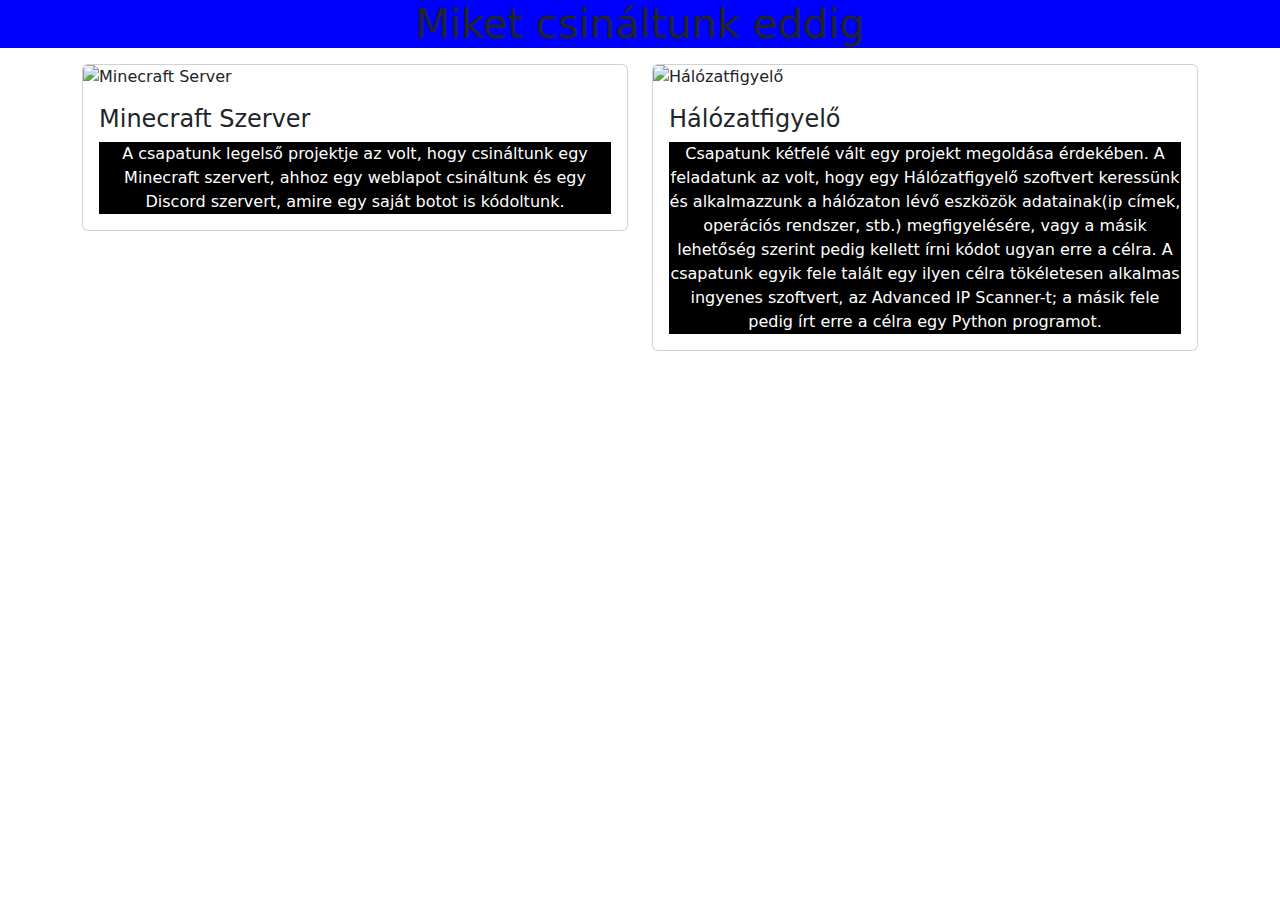
==== portfolio.html @ e0a762ae "Add files via upload" ====
<!DOCTYPE html>
<html lang="hu">
<head>
    <meta charset="UTF-8">
    <meta name="viewport" content="width=device-width, initial-scale=1.0">
    <link rel="stylesheet" href="/portfolio.css">
    <link rel="stylesheet" href="https://cdn.jsdelivr.net/npm/bootstrap@5.3.3/dist/css/bootstrap.min.css">
    <title>Portfólió</title>
</head>
<body>
        <h1>
            Miket csináltunk eddig
        </h1>

    <!-- Bootstrap grid system for card layout -->
    <div class="container mt-3">
        <div class="row">
            <!-- First card -->
            <div class="col-md-6 mb-3">
                <div class="card" style="width:100%">
                    <img class="card-img-top" src="https://www.minecraft.net/content/dam/minecraftnet/games/minecraft/key-art/Vanilla-PMP_Collection-Carousel-0_Buzzy-Bees_1280x768.jpg" alt="Minecraft Server" style="width:100%">
                    <div class="card-body">
                        <h4 class="card-title">Minecraft Szerver</h4>
                        <p class="card-text">A csapatunk legelső projektje az volt, hogy csináltunk egy Minecraft szervert, ahhoz egy
                            weblapot csináltunk és egy Discord szervert, amire egy saját botot is kódoltunk.</p>
                    </div>
                </div>
            </div>

            <!-- Second card -->
            <div class="col-md-6 mb-3">
                <div class="card" style="width:100%">
                    <img class="card-img-top" src="https://nmap.org/movies/diehard4/nmap-diehard4-1080p-1920x801.jpg" alt="Hálózatfigyelő">
                    <div class="card-body">
                        <h4 class="card-title">Hálózatfigyelő</h4>
                        <p class="card-text">Csapatunk kétfelé vált egy projekt megoldása érdekében. A feladatunk az volt, 
                            hogy egy Hálózatfigyelő szoftvert keressünk és alkalmazzunk a hálózaton lévő 
                            eszközök adatainak(ip címek, operációs rendszer, stb.) megfigyelésére, vagy a 
                            másik lehetőség szerint pedig kellett írni kódot ugyan erre a célra. A csapatunk 
                            egyik fele talált egy ilyen célra tökéletesen alkalmas ingyenes szoftvert, az Advanced
                            IP Scanner-t; a másik fele pedig írt erre a célra egy Python programot.
                        </p>
                    </div>
                </div>
            </div>
        </div>
</body>
</html>
---- portfolio.css ----
body {
    background-color: rgb(255, 29, 29);
}
h1{
    text-align: center;
    background-color: blue;
}

h3 {
    background-color: pink;
    text-align: left;
}

p {
    background-color: black;
    color: white;
    text-align: center;
}
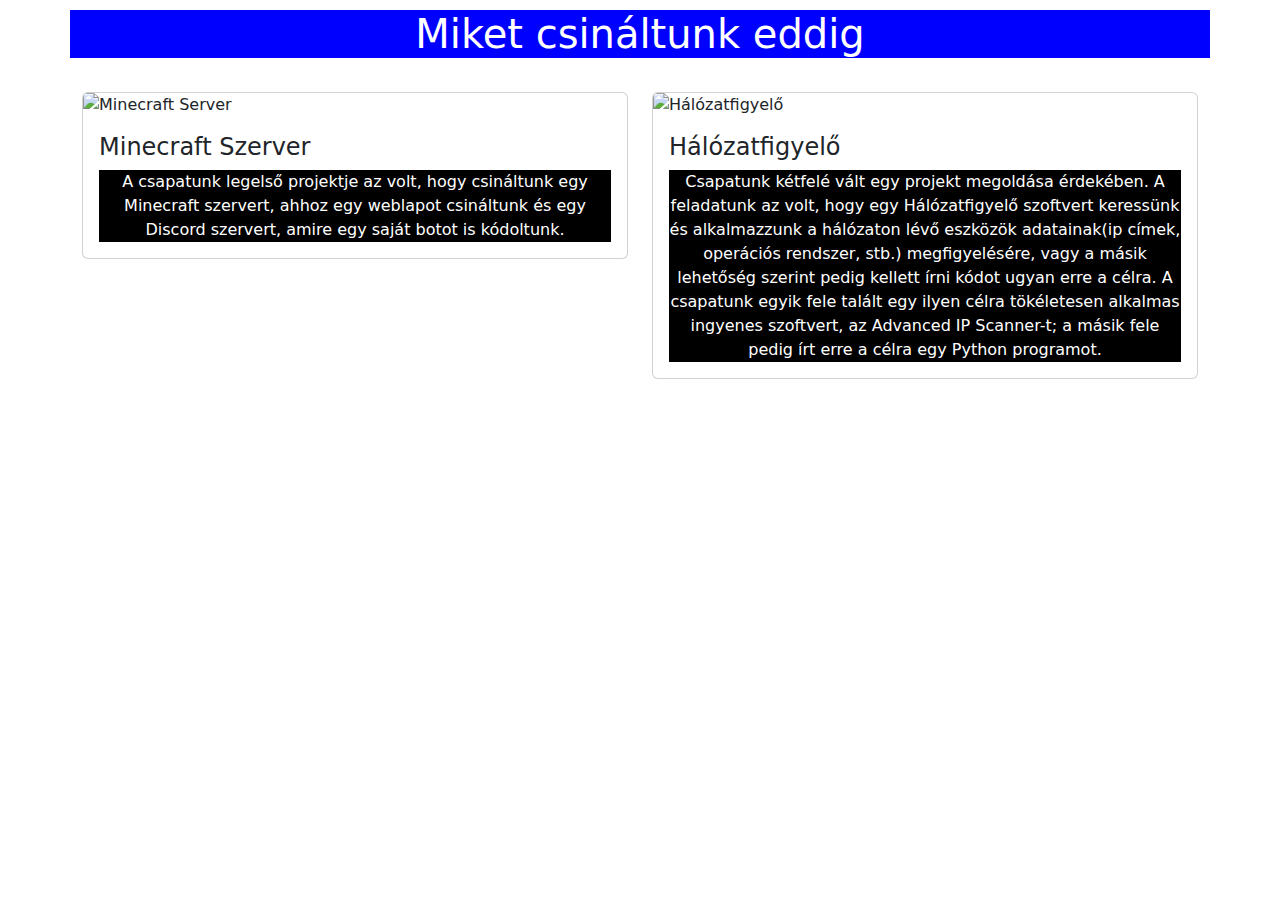
==== commit a393fe21: "Fixed the css" ====
--- a/portfolio.html
+++ b/portfolio.html
@@ -3,14 +3,16 @@
 <head>
     <meta charset="UTF-8">
     <meta name="viewport" content="width=device-width, initial-scale=1.0">
-    <link rel="stylesheet" href="/portfolio.css">
+    <link rel="stylesheet" href="portfolio.css">
     <link rel="stylesheet" href="https://cdn.jsdelivr.net/npm/bootstrap@5.3.3/dist/css/bootstrap.min.css">
     <title>Portfólió</title>
 </head>
 <body>
+    <div class="container title">
         <h1>
             Miket csináltunk eddig
         </h1>
+    </div>
 
     <!-- Bootstrap grid system for card layout -->
     <div class="container mt-3">
--- a/portfolio.css
+++ b/portfolio.css
@@ -1,13 +1,14 @@
 body {
-    background-color: rgb(255, 29, 29);
+    background-color: white !important;
 }
 h1{
     text-align: center;
     background-color: blue;
+    color: white !important;
 }
 
 h3 {
-    background-color: pink;
+    background-color: pink !important;
     text-align: left;
 }
 
@@ -16,4 +17,7 @@
     color: white;
     text-align: center;
 }
+.title{
+    padding: 10px 0 10px 0 !important;
+}
 
